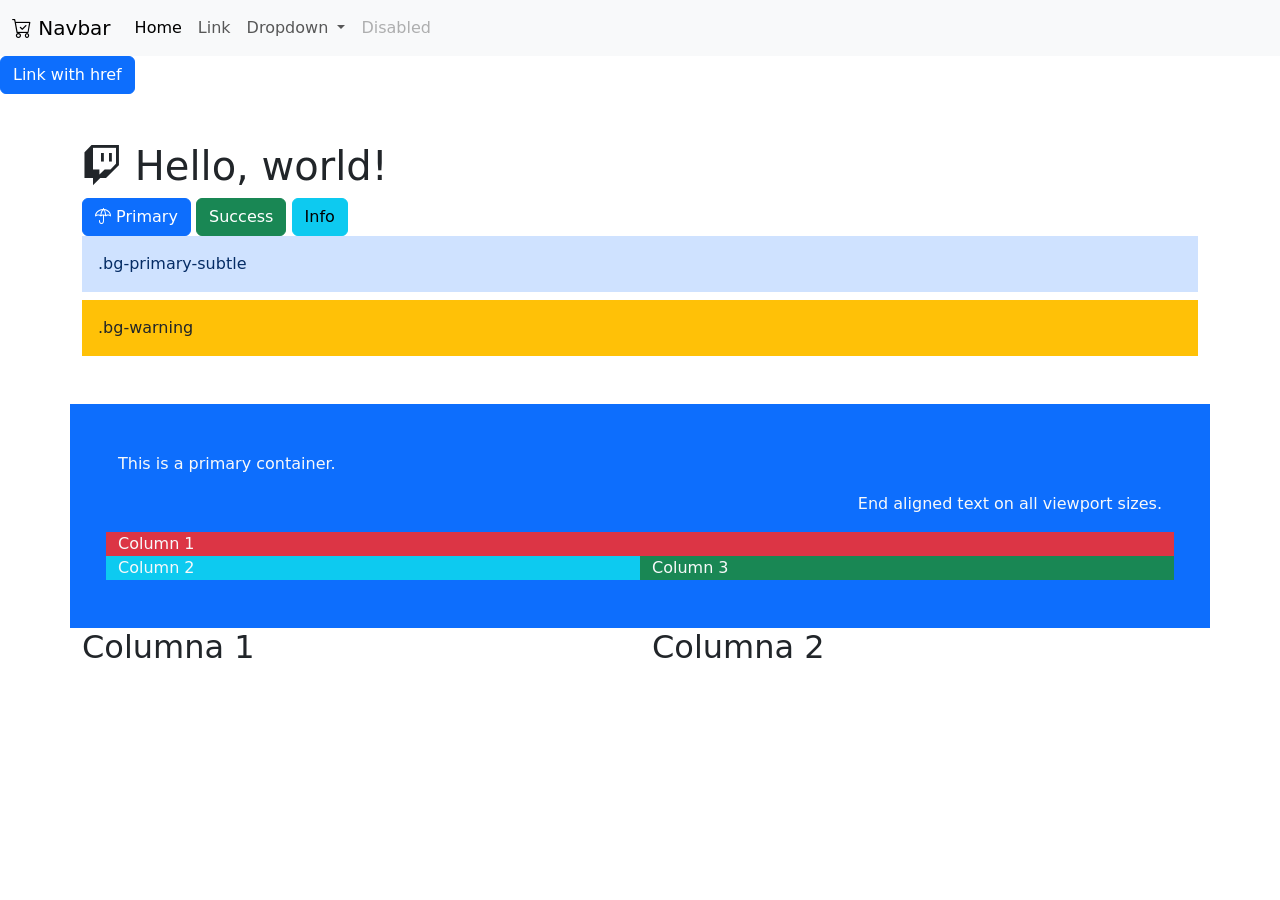
==== index.html @ 7bd9e838 "Primeros pasos con Bootstrap" ====
<!doctype html>
<html lang="en">

<head>
    <meta charset="utf-8">
    <meta name="viewport" content="width=device-width, initial-scale=1">
    <title>Bootstrap demo</title>
    <!-- CSS de Bootstrap vía CDN -->
    <link href="https://cdn.jsdelivr.net/npm/bootstrap@5.3.8/dist/css/bootstrap.min.css" rel="stylesheet"
        integrity="sha384-sRIl4kxILFvY47J16cr9ZwB07vP4J8+LH7qKQnuqkuIAvNWLzeN8tE5YBujZqJLB" crossorigin="anonymous">
    <!-- Bootstrap Icons -->
    <link rel="stylesheet" href="https://cdn.jsdelivr.net/npm/bootstrap-icons@1.13.1/font/bootstrap-icons.min.css">
</head>

<body>

    <nav class="navbar navbar-expand-lg bg-body-tertiary">
        <div class="container-fluid">
            <a class="navbar-brand" href="#">
                <i class="bi bi-cart-check"></i>
                Navbar
            </a>
            <button class="navbar-toggler" type="button" data-bs-toggle="collapse"
                data-bs-target="#navbarSupportedContent" aria-controls="navbarSupportedContent" aria-expanded="false"
                aria-label="Toggle navigation">
                <span class="navbar-toggler-icon"></span>
            </button>
            <div class="collapse navbar-collapse" id="navbarSupportedContent">
                <ul class="navbar-nav me-auto mb-2 mb-lg-0">
                    <li class="nav-item">
                        <a class="nav-link active" aria-current="page" href="#">Home</a>
                    </li>
                    <li class="nav-item">
                        <a class="nav-link" href="#">Link</a>
                    </li>
                    <li class="nav-item dropdown">
                        <a class="nav-link dropdown-toggle" href="#" role="button" data-bs-toggle="dropdown"
                            aria-expanded="false">
                            Dropdown
                        </a>
                        <ul class="dropdown-menu">
                            <li><a class="dropdown-item" href="#">Action</a></li>
                            <li><a class="dropdown-item" href="#">Another action</a></li>
                            <li>
                                <hr class="dropdown-divider">
                            </li>
                            <li><a class="dropdown-item" href="#">Something else here</a></li>
                        </ul>
                    </li>
                    <li class="nav-item">
                        <a class="nav-link disabled" aria-disabled="true">Disabled</a>
                    </li>
                </ul>
            </div>
        </div>
    </nav>

    <a class="btn btn-primary" data-bs-toggle="offcanvas" href="#offcanvasExample" role="button"
        aria-controls="offcanvasExample">
        Link with href
    </a>

    <div class="offcanvas offcanvas-start" tabindex="-1" id="offcanvasExample" aria-labelledby="offcanvasExampleLabel">
        <div class="offcanvas-header">
            <h5 class="offcanvas-title" id="offcanvasExampleLabel">Offcanvas</h5>
            <button type="button" class="btn-close" data-bs-dismiss="offcanvas" aria-label="Close"></button>
        </div>
        <div class="offcanvas-body">
            <div>
                Some text as placeholder. In real life you can have the elements you have chosen. Like, text, images,
                lists, etc.
            </div>
            <div class="dropdown mt-3">
                <button class="btn btn-secondary dropdown-toggle" type="button" data-bs-toggle="dropdown">
                    Dropdown button
                </button>
                <ul class="dropdown-menu">
                    <li><a class="dropdown-item" href="#">Action</a></li>
                    <li><a class="dropdown-item" href="#">Another action</a></li>
                    <li><a class="dropdown-item" href="#">Something else here</a></li>
                </ul>
            </div>
        </div>
    </div>

    <div class="container my-5">
        <h1>
            <i class="bi bi-twitch"></i>
            Hello, world!
        </h1>

        <button type="button" class="btn btn-primary">
            <i class="bi bi-umbrella"></i>
            Primary
        </button>

        <button type="button" class="btn btn-success">Success</button>
        <button type="button" class="btn btn-info">Info</button>


        <div class="p-3 mb-2 bg-primary-subtle text-primary-emphasis">.bg-primary-subtle</div>

        <div class="p-3 mb-2 bg-warning text-dark">.bg-warning</div>


    </div>

    <div class="container bg-primary text-light p-5">
        <!-- Content here -->
        <p>This is a primary container.</p>

        <p class="text-end">End aligned text on all viewport sizes.</p>

        <div class="row">

            <div class="col col-sm-12 bg-danger">
                Column 1
            </div>

            <div class="col bg-info">
                Column 2
            </div>

            <div class="col bg-success">
                Column 3
            </div>
        </div>

    </div>

    <div class="container">
        <div class="row">
            <!-- En tablets (md) ocupa 6 columnas (la mitad de 12) -->
            <!-- En móviles ocupa las 12 columnas por defecto -->
            <div class="col-md-6">
                <h2>Columna 1</h2>
            </div>

            <div class="col-md-6">
                <h2>Columna 2</h2>
            </div>
        </div>
    </div>

    <!-- Bootstrap JS -->
    <script src="https://cdn.jsdelivr.net/npm/bootstrap@5.3.8/dist/js/bootstrap.bundle.min.js"
        integrity="sha384-FKyoEForCGlyvwx9Hj09JcYn3nv7wiPVlz7YYwJrWVcXK/BmnVDxM+D2scQbITxI"
        crossorigin="anonymous"></script>
</body>

</html>
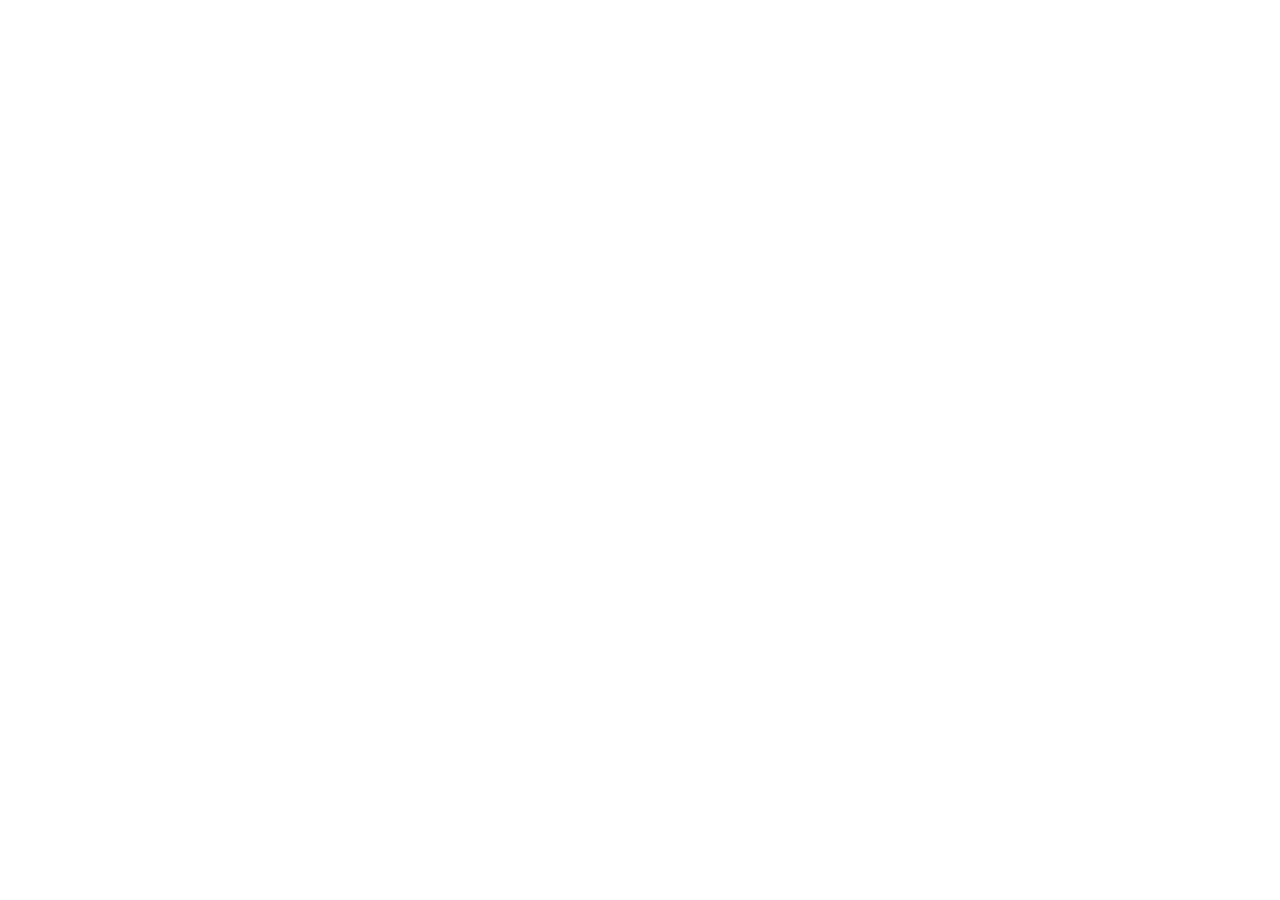
==== commit 1ee99e5e: "Finalizamos apunte Framework III" ====
--- a/index.html
+++ b/index.html
@@ -14,134 +14,6 @@
 
 <body>
 
-    <nav class="navbar navbar-expand-lg bg-body-tertiary">
-        <div class="container-fluid">
-            <a class="navbar-brand" href="#">
-                <i class="bi bi-cart-check"></i>
-                Navbar
-            </a>
-            <button class="navbar-toggler" type="button" data-bs-toggle="collapse"
-                data-bs-target="#navbarSupportedContent" aria-controls="navbarSupportedContent" aria-expanded="false"
-                aria-label="Toggle navigation">
-                <span class="navbar-toggler-icon"></span>
-            </button>
-            <div class="collapse navbar-collapse" id="navbarSupportedContent">
-                <ul class="navbar-nav me-auto mb-2 mb-lg-0">
-                    <li class="nav-item">
-                        <a class="nav-link active" aria-current="page" href="#">Home</a>
-                    </li>
-                    <li class="nav-item">
-                        <a class="nav-link" href="#">Link</a>
-                    </li>
-                    <li class="nav-item dropdown">
-                        <a class="nav-link dropdown-toggle" href="#" role="button" data-bs-toggle="dropdown"
-                            aria-expanded="false">
-                            Dropdown
-                        </a>
-                        <ul class="dropdown-menu">
-                            <li><a class="dropdown-item" href="#">Action</a></li>
-                            <li><a class="dropdown-item" href="#">Another action</a></li>
-                            <li>
-                                <hr class="dropdown-divider">
-                            </li>
-                            <li><a class="dropdown-item" href="#">Something else here</a></li>
-                        </ul>
-                    </li>
-                    <li class="nav-item">
-                        <a class="nav-link disabled" aria-disabled="true">Disabled</a>
-                    </li>
-                </ul>
-            </div>
-        </div>
-    </nav>
-
-    <a class="btn btn-primary" data-bs-toggle="offcanvas" href="#offcanvasExample" role="button"
-        aria-controls="offcanvasExample">
-        Link with href
-    </a>
-
-    <div class="offcanvas offcanvas-start" tabindex="-1" id="offcanvasExample" aria-labelledby="offcanvasExampleLabel">
-        <div class="offcanvas-header">
-            <h5 class="offcanvas-title" id="offcanvasExampleLabel">Offcanvas</h5>
-            <button type="button" class="btn-close" data-bs-dismiss="offcanvas" aria-label="Close"></button>
-        </div>
-        <div class="offcanvas-body">
-            <div>
-                Some text as placeholder. In real life you can have the elements you have chosen. Like, text, images,
-                lists, etc.
-            </div>
-            <div class="dropdown mt-3">
-                <button class="btn btn-secondary dropdown-toggle" type="button" data-bs-toggle="dropdown">
-                    Dropdown button
-                </button>
-                <ul class="dropdown-menu">
-                    <li><a class="dropdown-item" href="#">Action</a></li>
-                    <li><a class="dropdown-item" href="#">Another action</a></li>
-                    <li><a class="dropdown-item" href="#">Something else here</a></li>
-                </ul>
-            </div>
-        </div>
-    </div>
-
-    <div class="container my-5">
-        <h1>
-            <i class="bi bi-twitch"></i>
-            Hello, world!
-        </h1>
-
-        <button type="button" class="btn btn-primary">
-            <i class="bi bi-umbrella"></i>
-            Primary
-        </button>
-
-        <button type="button" class="btn btn-success">Success</button>
-        <button type="button" class="btn btn-info">Info</button>
-
-
-        <div class="p-3 mb-2 bg-primary-subtle text-primary-emphasis">.bg-primary-subtle</div>
-
-        <div class="p-3 mb-2 bg-warning text-dark">.bg-warning</div>
-
-
-    </div>
-
-    <div class="container bg-primary text-light p-5">
-        <!-- Content here -->
-        <p>This is a primary container.</p>
-
-        <p class="text-end">End aligned text on all viewport sizes.</p>
-
-        <div class="row">
-
-            <div class="col col-sm-12 bg-danger">
-                Column 1
-            </div>
-
-            <div class="col bg-info">
-                Column 2
-            </div>
-
-            <div class="col bg-success">
-                Column 3
-            </div>
-        </div>
-
-    </div>
-
-    <div class="container">
-        <div class="row">
-            <!-- En tablets (md) ocupa 6 columnas (la mitad de 12) -->
-            <!-- En móviles ocupa las 12 columnas por defecto -->
-            <div class="col-md-6">
-                <h2>Columna 1</h2>
-            </div>
-
-            <div class="col-md-6">
-                <h2>Columna 2</h2>
-            </div>
-        </div>
-    </div>
-
     <!-- Bootstrap JS -->
     <script src="https://cdn.jsdelivr.net/npm/bootstrap@5.3.8/dist/js/bootstrap.bundle.min.js"
         integrity="sha384-FKyoEForCGlyvwx9Hj09JcYn3nv7wiPVlz7YYwJrWVcXK/BmnVDxM+D2scQbITxI"
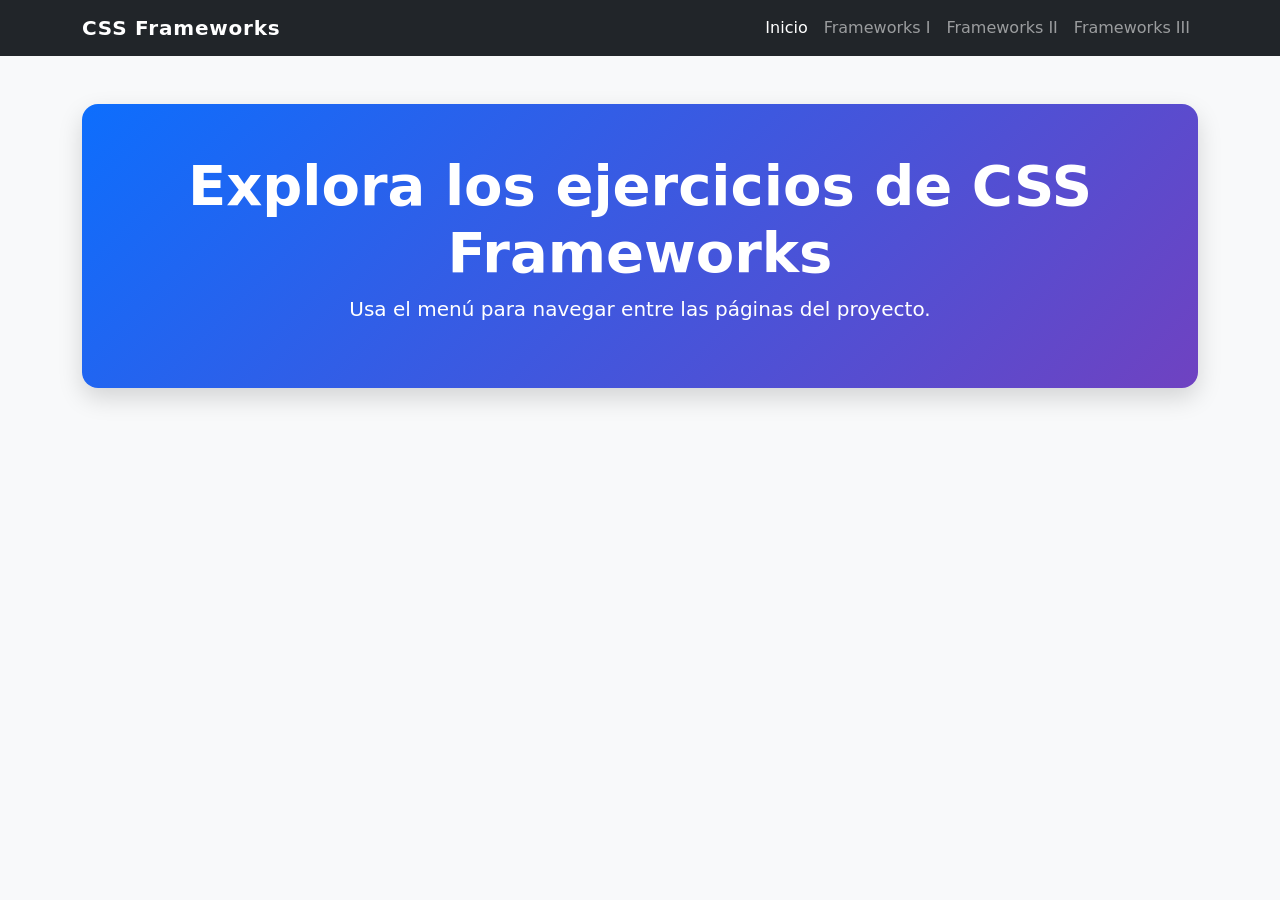
==== commit 0b63f5f1: "Upload index" ====
--- a/index.html
+++ b/index.html
@@ -10,9 +10,42 @@
         integrity="sha384-sRIl4kxILFvY47J16cr9ZwB07vP4J8+LH7qKQnuqkuIAvNWLzeN8tE5YBujZqJLB" crossorigin="anonymous">
     <!-- Bootstrap Icons -->
     <link rel="stylesheet" href="https://cdn.jsdelivr.net/npm/bootstrap-icons@1.13.1/font/bootstrap-icons.min.css">
+    <link rel="stylesheet" href="style.css">
 </head>
 
 <body>
+    <nav class="navbar navbar-expand-lg navbar-dark bg-dark">
+        <div class="container">
+            <a class="navbar-brand" href="index.html">CSS Frameworks</a>
+            <button class="navbar-toggler" type="button" data-bs-toggle="collapse" data-bs-target="#navbarNav"
+                aria-controls="navbarNav" aria-expanded="false" aria-label="Toggle navigation">
+                <span class="navbar-toggler-icon"></span>
+            </button>
+            <div class="collapse navbar-collapse" id="navbarNav">
+                <ul class="navbar-nav ms-auto">
+                    <li class="nav-item">
+                        <a class="nav-link active" aria-current="page" href="index.html">Inicio</a>
+                    </li>
+                    <li class="nav-item">
+                        <a class="nav-link" href="CSS_Frameworks_I.html">Frameworks I</a>
+                    </li>
+                    <li class="nav-item">
+                        <a class="nav-link" href="CSS_Frameworks_II.html">Frameworks II</a>
+                    </li>
+                    <li class="nav-item">
+                        <a class="nav-link" href="CSS_Frameworks_III.html">Frameworks III</a>
+                    </li>
+                </ul>
+            </div>
+        </div>
+    </nav>
+
+    <main class="container py-5">
+        <section class="hero-section text-center">
+            <h1 class="display-4 fw-bold">Explora los ejercicios de CSS Frameworks</h1>
+            <p class="lead">Usa el menú para navegar entre las páginas del proyecto.</p>
+        </section>
+    </main>
 
     <!-- Bootstrap JS -->
     <script src="https://cdn.jsdelivr.net/npm/bootstrap@5.3.8/dist/js/bootstrap.bundle.min.js"
--- a/style.css
+++ b/style.css
@@ -0,0 +1,41 @@
+.display-1 {
+    color: tomato;
+    /* text-transform: uppercase; */
+    /* text-transform: lowercase; */
+    text-transform: capitalize;
+}
+
+
+.formulario {
+    background-color: pink;
+    border-radius: 8px;
+    padding: 15px;
+    width: 420px;
+    margin: 20px auto;
+}
+
+.container-icon{
+    text-align: center;
+    background-color: rgba(255, 192, 203, 0.117);
+}
+
+.bi-unity {
+    font-size: 150px;
+}
+
+body {
+    background-color: #f8f9fa;
+}
+
+.hero-section {
+    background: linear-gradient(135deg, #0d6efd, #6f42c1);
+    color: white;
+    padding: 3rem 2rem;
+    border-radius: 16px;
+    box-shadow: 0 10px 25px rgba(0, 0, 0, 0.15);
+}
+
+.navbar-brand {
+    font-weight: 700;
+    letter-spacing: 0.04em;
+}
